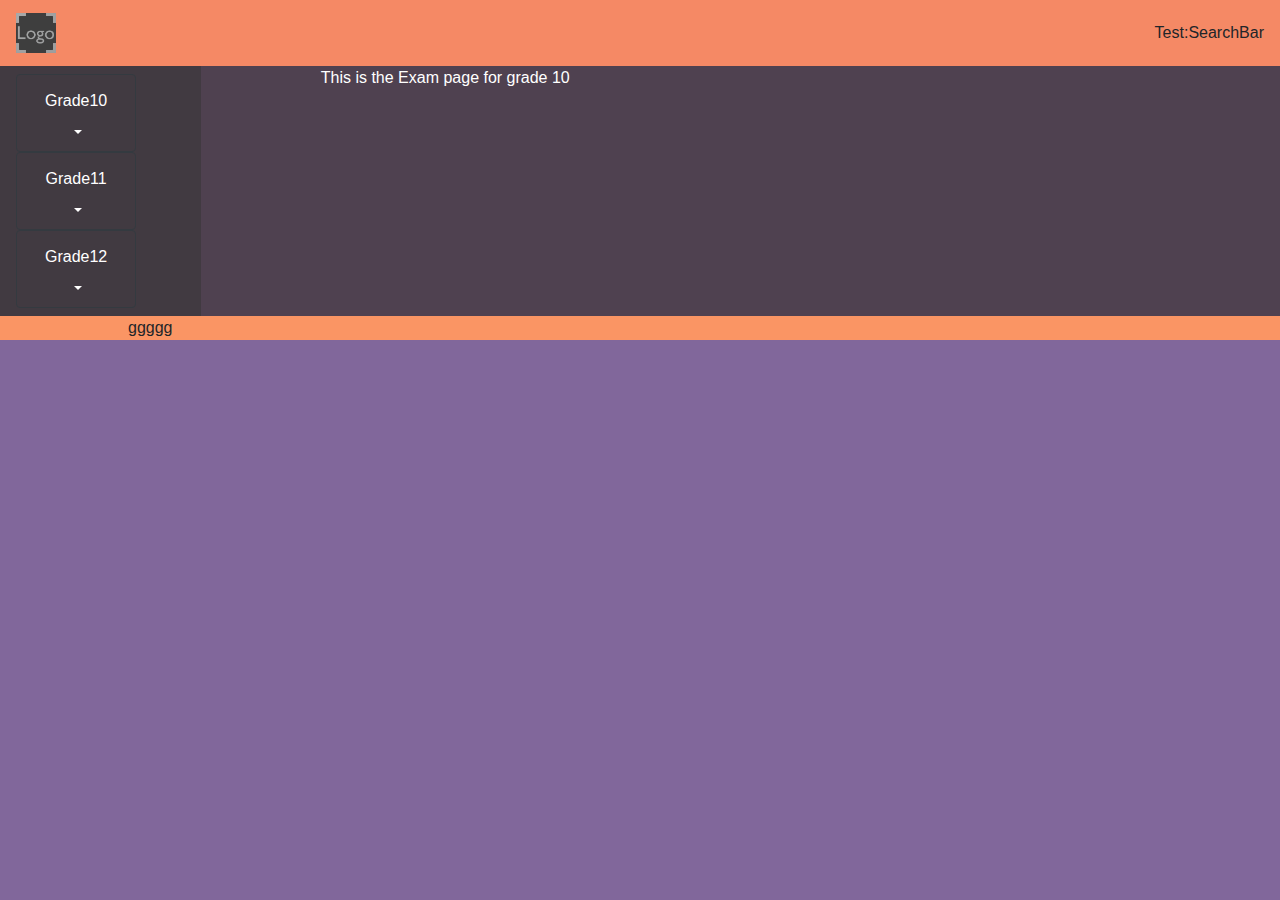
==== Grade10/Exams.html @ 0f490294 "Updated website files" ====
<!DOCTYPE html>
<html>

	<head>
		
		<title>Exams</title>
		
		<meta charset="utf-8"><!--This is bootstrap-->
		<meta name="viewport" content="width=device-width, initial-scale=1"><!--This is bootstrap-->
		<link rel="stylesheet" href="https://maxcdn.bootstrapcdn.com/bootstrap/4.3.1/css/bootstrap.min.css"><!--This is bootstrap-->
		<script src="https://ajax.googleapis.com/ajax/libs/jquery/3.4.1/jquery.min.js"></script><!--This is bootstrap-->
		<script src="https://cdnjs.cloudflare.com/ajax/libs/popper.js/1.14.7/umd/popper.min.js"></script><!--This is bootstrap-->
		<script src="https://maxcdn.bootstrapcdn.com/bootstrap/4.3.1/js/bootstrap.min.js"></script><!--This is bootstrap-->
	</head>
	
	
	
	
	
	
	<body class="body-web-col">
		<link rel="stylesheet" href="Style.css"><!--Our style sheet-->
		
		<nav class="navbar  navbar-dark web-col-one">
		
			<a class="navbar-brand" href="../index.html">
				<img src="../images/logo.png" alt="Logo" style="width:40px;">
			</a>
			
			<div class=" justify-content-end">
				Test:SearchBar
			</div>
		</nav>
		
		
		
		<!--Colum one-->
		<div class="row" style=" margin-right: 0px;">
		
		
			<div class="col-sm-2 nav-web-col-two">
				<nav class="navbar navbar-expand-md navbar-dark nav-web-col-two">
					
					<!--This is the button-->
					<button class="navbar-toggler" type="button" data-toggle="collapse" data-target="#collapsibleNavbar">
						<span class="navbar-toggler-icon"></span>
					</button>

					<div class="collapse navbar-collapse" id="collapsibleNavbar" >
						<ul class="nav flex-column">
							<!--List item 1-->
							<li class="nav-item">
							<div class="dropdown ">
							<button style = "width: 100%" type="button" class="nav-web-col-two btn btn-dark dropdown-toggle"data-toggle="collapse" a href="#demo" data-toggle="collapse"> 
							<a class="nav-link " href="Grade10.html" >Grade10</a>
							</button>	
							<div id="demo" class="collapse">
							<a class="dropdown-item nav-link" href="PAT.html">PAT</a>
							<a class="dropdown-item nav-link" href="Exams.html">Exams</a>
							<a class="dropdown-item nav-link" href="Resources.html">Resources</a>
							</div>
							</div> 
							</li>
							<!--List item 2-->
							<li class="nav-item">
							<button style = "width: 100%" type="button" class="nav-web-col-two btn btn-dark dropdown-toggle"data-toggle="collapse" a href="#Grade11" data-toggle="Grade11"> 
							<a class="nav-link " href="../Grade11/Grade11.html" >Grade11</a>
							</button>
							<div id="Grade11" class="collapse">
							<a class="dropdown-item nav-link" href="../Grade11/PAT.html">PAT</a>
							<a class="dropdown-item nav-link" href="../Grade11/Exams.html">Exams</a>
							<a class="dropdown-item nav-link" href="../Grade11/Resources.html">Resources</a>
							</div>
							</li>
							<!--List item 3-->
							<li class="nav-item">
							<button style = "width: 100%" type="button" class="nav-web-col-two btn btn-dark dropdown-toggle"data-toggle="collapse" a href="#Grade12" data-toggle="Grade12"> 
							<a class="nav-link " href="../Grade12/Grade12.html" >Grade12</a>
							</button>
							<div id="Grade12" class="collapse">
							<a class="dropdown-item nav-link" href="../Grade12/PAT.html">PAT</a>
							<a class="dropdown-item nav-link" href="../Grade12/Exams.html">Exams</a>
							<a class="dropdown-item nav-link" href="../Grade12/Resources.html">Resources</a>
							</div>
							</li>
						</ul>
					</div>
				</nav>
			</div>
			
			
			<!--Colum two-->
			<div class=" col-sm-10 web-col-four">
				<div class=" web-col-four">
					<p>
						</h1>This is the Exam page for grade 10</h1></br>
						
					</p>
				</div>
			</div>
			
		</div>
		
		
		<!--This is the cintact us part-->
		<div class=" web-col-three">
			<p>ggggg</p>
		</div>
		
	</body>
	

</html>
---- Grade10/Style.css ----
.web-col-one{
		background-color: #F58965;
	}
.nav-link{color: #FFFFFF;}
.body-web-col{
		background-color: #81679B;
	}
p{
		margin-left: 10%;
		margin-right: 10%;
	}
.nav-web-col-two{
	background-color: #413A41;
}
.web-col-three{
	background-color: #FA9564;
}
.web-col-four{
	background-color: #4F4150;
	color: #FFFFFF;
}
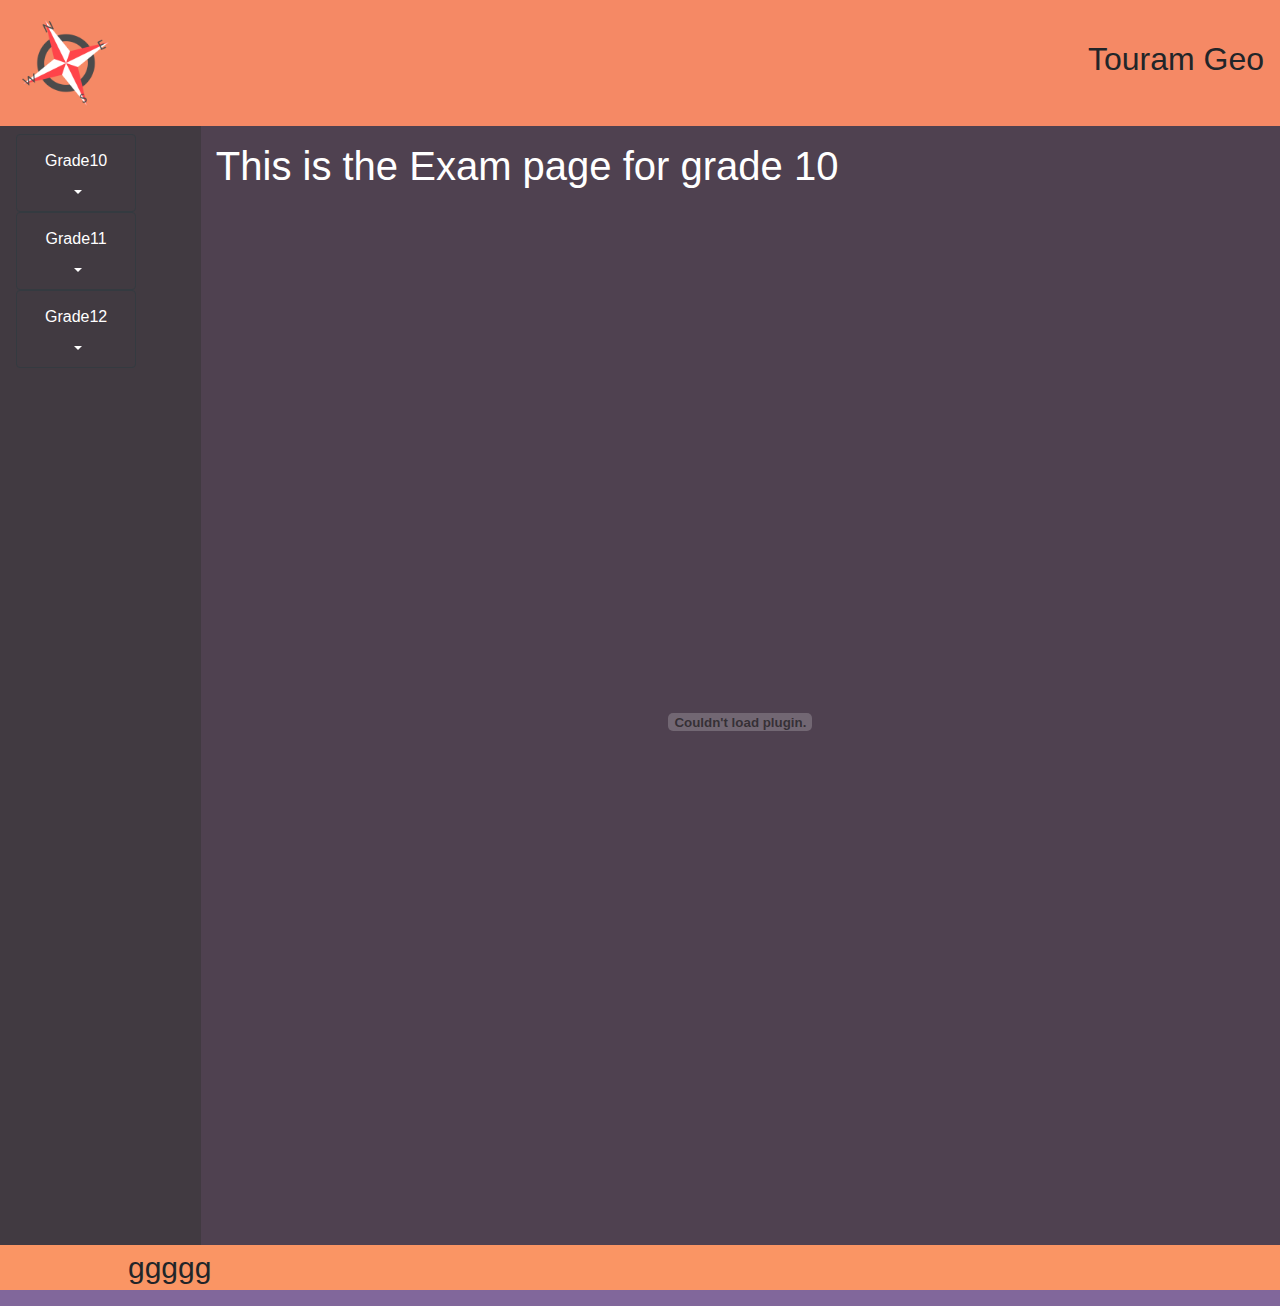
==== commit e39b21b9: "Add files via upload" ====
--- a/Grade10/Exams.html
+++ b/Grade10/Exams.html
@@ -2,7 +2,7 @@
 <html>
 
 	<head>
-		
+		<link rel="icon" type="image/gif" href="../images/logo.png" />
 		<title>Exams</title>
 		
 		<meta charset="utf-8"><!--This is bootstrap-->
@@ -19,16 +19,16 @@
 	
 	
 	<body class="body-web-col">
-		<link rel="stylesheet" href="Style.css"><!--Our style sheet-->
+		<link rel="stylesheet" href="../Style.css"><!--Our style sheet-->
 		
 		<nav class="navbar  navbar-dark web-col-one">
 		
 			<a class="navbar-brand" href="../index.html">
-				<img src="../images/logo.png" alt="Logo" style="width:40px;">
+				<img src="../images/logo.png" alt="Logo" style="width:100px;">
 			</a>
 			
 			<div class=" justify-content-end">
-				Test:SearchBar
+				<h2>Touram Geo</h2>
 			</div>
 		</nav>
 		
@@ -93,8 +93,8 @@
 			<div class=" col-sm-10 web-col-four">
 				<div class=" web-col-four">
 					<p>
-						</h1>This is the Exam page for grade 10</h1></br>
-						
+						<h1>This is the Exam page for grade 10</h1></br>
+						<embed src="TOURISM_Grade10_exam_paper.pdf" width="100%" height="1000px" type="application/pdf">
 					</p>
 				</div>
 			</div>
--- a/Style.css
+++ b/Style.css
@@ -0,0 +1,28 @@
+
+
+.web-col-one{
+		background-color: #F58965;
+	}
+.nav-link{color: #FFFFFF;}
+.body-web-col{
+		background-color: #81679B;
+	}
+p{
+		font-size: 30px;
+		margin-left: 10%;
+		margin-right: 10%;
+	}
+.nav-web-col-two{
+	background-color: #413A41;
+}
+.web-col-three{
+	background-color: #FA9564;
+}
+.web-col-four{
+	background-color: #4F4150;
+	color: #FFFFFF;
+}
+
+ul{
+	font-size: 20px;
+}